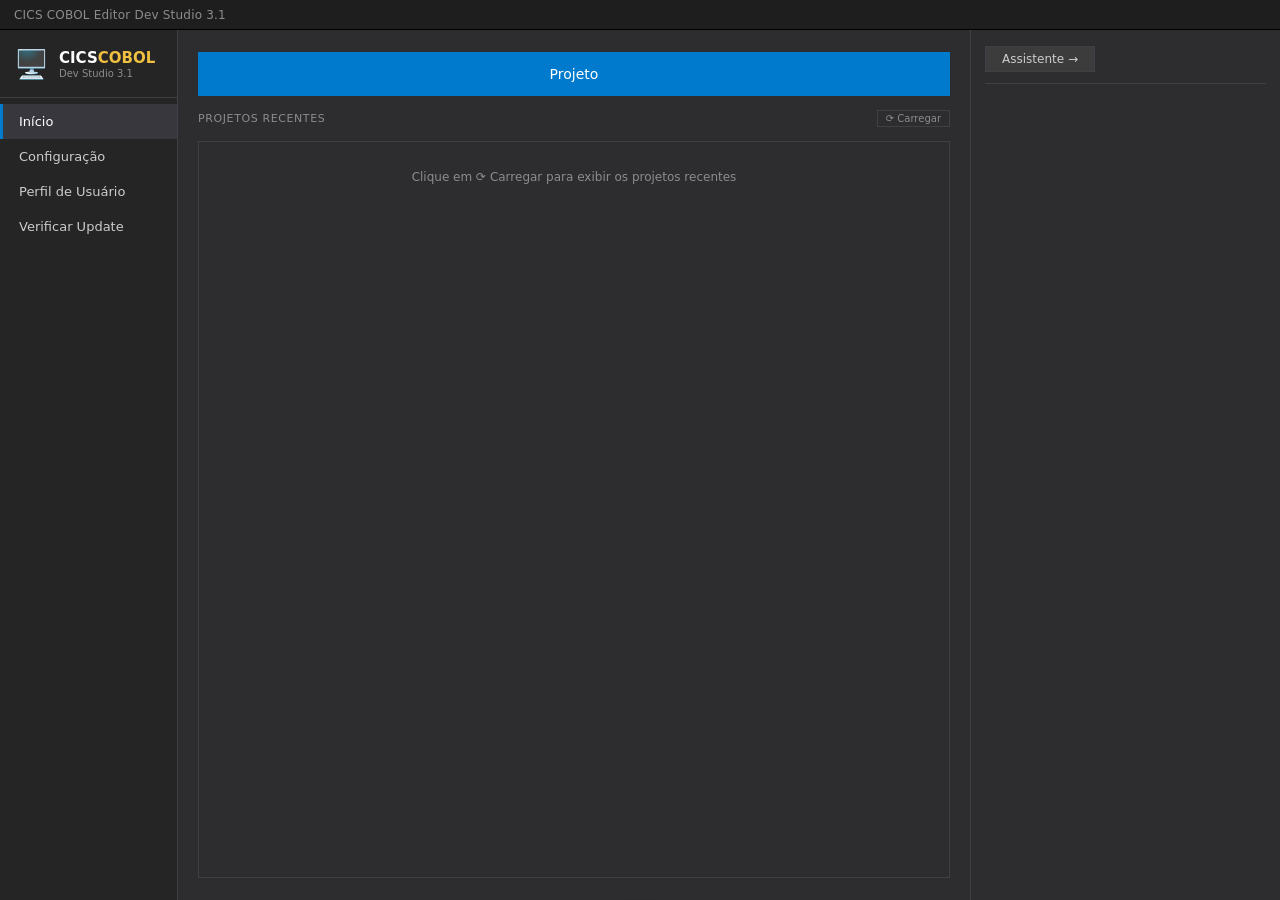
==== index.html @ 511a667b "Versão 3.1 tela simulador do cics" ====
<!DOCTYPE html>
<html lang="pt-BR">
<head>
    <meta charset="UTF-8">
    <meta name="viewport" content="width=device-width, initial-scale=1.0">
    <title>CICS COBOL Editor Dev Studio 3.1</title>
    <link rel="preconnect" href="https://fonts.googleapis.com">
    <link href="https://fonts.googleapis.com/css2?family=IBM+Plex+Mono:wght@400;600&family=Segoe+UI:wght@400;600&display=swap" rel="stylesheet">
    <style>
        * { margin: 0; padding: 0; box-sizing: border-box; }

        :root {
            --bg:          #2d2d30;
            --sidebar-bg:  #252526;
            --border:      #3f3f46;
            --text:        #cccccc;
            --text-dim:    #8c8c8c;
            --text-bright: #ffffff;
            --accent:      #007acc;
            --accent-h:    #1a8ad4;
            --btn-bg:      #3c3c3c;
            --btn-h:       #505050;
            --sel-bg:      #37373d;
            --input-bg:    #3c3c3c;
            --green:       #6a9955;
        }

        body {
            font-family: 'Segoe UI', system-ui, sans-serif;
            background: var(--bg);
            color: var(--text);
            height: 100vh;
            display: flex;
            flex-direction: column;
            overflow: hidden;
            font-size: 13px;
        }

        /* ── Title bar ── */
        .app-titlebar {
            background: #1e1e1e;
            height: 30px;
            display: flex;
            align-items: center;
            padding: 0 14px;
            font-size: 12px;
            color: var(--text-dim);
            border-bottom: 1px solid #000;
            user-select: none;
            flex-shrink: 0;
            letter-spacing: .2px;
        }

        /* ── Layout body ── */
        .app-body {
            display: flex;
            flex: 1;
            overflow: hidden;
        }

        /* ══════════════════════════════════
           LEFT SIDEBAR
        ══════════════════════════════════ */
        .start-sidebar {
            width: 178px;
            background: var(--sidebar-bg);
            display: flex;
            flex-direction: column;
            border-right: 1px solid var(--border);
            flex-shrink: 0;
        }

        .start-logo {
            padding: 20px 14px 18px;
            border-bottom: 1px solid var(--border);
            display: flex;
            align-items: center;
            gap: 10px;
        }

        .start-logo-icon {
            font-size: 28px;
            line-height: 1;
        }

        .start-logo-text { display: flex; flex-direction: column; }

        .start-logo-title {
            font-size: 15px;
            font-weight: 700;
            color: var(--text-bright);
            line-height: 1.15;
        }
        .start-logo-title span { color: #f0c040; }

        .start-logo-sub {
            font-size: 10px;
            color: var(--text-dim);
            margin-top: 1px;
        }

        .start-nav-list {
            display: flex;
            flex-direction: column;
            padding: 6px 0;
            flex: 1;
        }

        .start-nav-btn {
            background: transparent;
            border: none;
            color: var(--text);
            font-size: 13px;
            font-family: inherit;
            text-align: left;
            padding: 10px 16px;
            cursor: pointer;
            transition: background .12s;
            width: 100%;
            border-left: 3px solid transparent;
        }
        .start-nav-btn:hover { background: var(--btn-h); }
        .start-nav-btn.active {
            background: var(--sel-bg);
            color: var(--text-bright);
            border-left-color: var(--accent);
        }

        /* ══════════════════════════════════
           CENTER
        ══════════════════════════════════ */
        .start-center {
            flex: 1;
            display: flex;
            flex-direction: column;
            padding: 22px 20px;
            overflow: hidden;
            gap: 14px;
        }

        .start-action-btns {
            display: flex;
            flex-direction: column;
            gap: 6px;
        }

        .action-btn {
            background: var(--btn-bg);
            border: 1px solid var(--border);
            color: var(--text-bright);
            font-size: 14px;
            font-family: inherit;
            padding: 13px 20px;
            cursor: pointer;
            text-align: center;
            transition: background .12s, border-color .12s;
        }
        .action-btn:hover {
            background: var(--btn-h);
            border-color: var(--accent);
        }
        .action-btn.primary {
            background: var(--accent);
            border-color: var(--accent);
        }
        .action-btn.primary:hover { background: var(--accent-h); border-color: var(--accent-h); }

        .recent-header {
            font-size: 11px;
            color: var(--text-dim);
            text-transform: uppercase;
            letter-spacing: .6px;
            display: flex;
            align-items: center;
            justify-content: space-between;
        }
        .recent-load-btn {
            background: transparent;
            border: 1px solid var(--border);
            color: var(--text-dim);
            font-family: inherit;
            font-size: 10px;
            padding: 2px 8px;
            cursor: pointer;
            transition: background .12s, color .12s;
        }
        .recent-load-btn:hover { background: var(--btn-h); color: var(--text-bright); }

        .start-recent-list {
            border: 1px solid var(--border);
            flex: 1;
            overflow-y: auto;
        }

        .recent-item {
            padding: 10px 14px;
            cursor: pointer;
            border-bottom: 1px solid var(--border);
            transition: background .1s;
            display: flex;
            align-items: center;
            gap: 10px;
        }
        .recent-item:last-child { border-bottom: none; }
        .recent-item:hover { background: var(--sel-bg); }
        .recent-item-icon { font-size: 16px; flex-shrink: 0; }
        .recent-item-info { min-width: 0; }
        .recent-item-name { font-size: 13px; color: var(--text-bright); white-space: nowrap; overflow: hidden; text-overflow: ellipsis; }
        .recent-item-path { font-size: 11px; color: var(--text-dim); margin-top: 1px; white-space: nowrap; overflow: hidden; text-overflow: ellipsis; font-family: 'IBM Plex Mono', monospace; }

        .start-empty-msg {
            padding: 28px 20px;
            color: var(--text-dim);
            font-size: 12px;
            text-align: center;
        }

        /* ══════════════════════════════════
           RIGHT PANEL
        ══════════════════════════════════ */
        .start-right {
            width: 310px;
            background: var(--bg);
            border-left: 1px solid var(--border);
            padding: 16px 14px;
            display: flex;
            flex-direction: column;
            gap: 11px;
            flex-shrink: 0;
            overflow-y: auto;
        }

        .right-label {
            font-size: 12px;
            color: var(--text);
            margin-bottom: 4px;
        }

        .right-select {
            background: var(--input-bg);
            border: 1px solid var(--border);
            color: var(--text-bright);
            font-family: inherit;
            font-size: 13px;
            padding: 4px 8px;
            width: 100%;
            outline: none;
            cursor: pointer;
        }
        .right-select:focus { border-color: var(--accent); }

        .right-link {
            color: var(--accent);
            font-size: 12px;
            text-decoration: none;
        }
        .right-link:hover { text-decoration: underline; }

        .right-btn {
            background: var(--btn-bg);
            border: 1px solid var(--border);
            color: var(--text);
            font-family: inherit;
            font-size: 12px;
            padding: 5px 16px;
            cursor: pointer;
            transition: background .12s;
            align-self: flex-start;
        }
        .right-btn:hover { background: var(--btn-h); }

        .right-sep { height: 1px; background: var(--border); }

        .right-pkg-list {
            border: 1px solid var(--border);
            overflow-y: auto;
            min-height: 160px;
            max-height: 200px;
            flex-shrink: 0;
        }

        .pkg-item {
            padding: 4px 8px;
            font-size: 11.5px;
            color: var(--text);
            font-family: 'IBM Plex Mono', monospace;
            cursor: default;
        }
        .pkg-item:hover { background: var(--sel-bg); }

        .right-extra-row {
            display: flex;
            align-items: center;
            gap: 8px;
        }
        .right-extra-row .right-label { margin: 0; white-space: nowrap; }

        .right-input {
            flex: 1;
            background: var(--input-bg);
            border: 1px solid var(--border);
            color: var(--text-bright);
            font-family: inherit;
            font-size: 12px;
            padding: 5px 8px;
            outline: none;
        }
        .right-input:focus { border-color: var(--accent); }

        .right-install-btn {
            background: var(--accent);
            border: none;
            color: #fff;
            font-family: inherit;
            font-size: 13px;
            font-weight: 600;
            padding: 9px 0;
            cursor: pointer;
            transition: background .12s;
            width: 100%;
        }
        .right-install-btn:hover { background: var(--accent-h); }

        /* scrollbars */
        ::-webkit-scrollbar { width: 8px; height: 8px; }
        ::-webkit-scrollbar-track { background: var(--bg); }
        ::-webkit-scrollbar-thumb { background: #555; border-radius: 4px; }
        ::-webkit-scrollbar-thumb:hover { background: #777; }

        /* ── Seções alternativas do centro ── */
        .center-section { display: none; flex: 1; flex-direction: column; gap: 14px; }
        .center-section.active { display: flex; }

        .config-card {
            background: var(--sel-bg);
            border: 1px solid var(--border);
            padding: 14px 16px;
            display: flex;
            flex-direction: column;
            gap: 6px;
        }
        .config-card-title { font-size: 13px; color: var(--text-bright); font-weight: 600; }
        .config-card-desc { font-size: 11px; color: var(--text-dim); }

        .form-row { display: flex; flex-direction: column; gap: 4px; }
        .form-label { font-size: 11px; color: var(--text-dim); text-transform: uppercase; letter-spacing: .4px; }
        .form-input {
            background: var(--input-bg);
            border: 1px solid var(--border);
            color: var(--text-bright);
            font-family: inherit;
            font-size: 13px;
            padding: 7px 10px;
            outline: none;
        }
        .form-input:focus { border-color: var(--accent); }

        /* ── Modal novo projeto ── */
        .npmod-overlay {
            display: none;
            position: fixed;
            inset: 0;
            background: rgba(0,0,0,.55);
            z-index: 200;
            align-items: center;
            justify-content: center;
        }
        .npmod-overlay.open { display: flex; }
        .npmod-box {
            background: #2d2d30;
            border: 1px solid var(--border);
            width: 420px;
            box-shadow: 0 8px 32px rgba(0,0,0,.6);
        }
        .npmod-header {
            background: #3c3c3c;
            padding: 10px 14px;
            display: flex;
            align-items: center;
            justify-content: space-between;
            font-size: 13px;
            color: var(--text-bright);
            border-bottom: 1px solid var(--border);
        }
        .npmod-header-left { display:flex; align-items:center; gap:8px; }
        .npmod-close {
            background: transparent;
            border: none;
            color: var(--text-dim);
            font-size: 16px;
            cursor: pointer;
            line-height: 1;
            padding: 0 2px;
        }
        .npmod-close:hover { color: var(--text-bright); }
        .npmod-body { padding: 20px 18px; display: flex; flex-direction: column; gap: 14px; }
        .npmod-field { display: flex; flex-direction: column; gap: 5px; }
        .npmod-label { font-size: 12px; color: var(--text); }
        .npmod-input {
            background: var(--input-bg);
            border: 1px solid var(--border);
            color: var(--text-bright);
            font-family: inherit;
            font-size: 13px;
            padding: 6px 10px;
            outline: none;
            width: 100%;
            box-sizing: border-box;
        }
        .npmod-input:focus { border-color: var(--accent); }
        .npmod-path-row { display: flex; gap: 4px; }
        .npmod-path-row .npmod-input { flex: 1; }
        .npmod-browse {
            background: var(--btn-bg);
            border: 1px solid var(--border);
            color: var(--text);
            font-family: inherit;
            font-size: 12px;
            padding: 0 10px;
            cursor: pointer;
            white-space: nowrap;
        }
        .npmod-browse:hover { background: var(--btn-h); }
        .npmod-footer {
            background: #252526;
            padding: 10px 18px;
            display: flex;
            justify-content: flex-end;
            border-top: 1px solid var(--border);
        }
        .npmod-create {
            background: var(--accent);
            border: none;
            color: #fff;
            font-family: inherit;
            font-size: 13px;
            padding: 7px 28px;
            cursor: pointer;
            transition: background .12s;
        }
        .npmod-create:hover { background: var(--accent-h); }
        .npmod-error { font-size: 11px; color: #f14c4c; min-height: 14px; }

        /* Toast */
        .toast {
            position: fixed;
            bottom: 24px;
            left: 50%;
            transform: translateX(-50%) translateY(60px);
            background: #323233;
            border: 1px solid var(--border);
            color: var(--text-bright);
            padding: 10px 22px;
            font-size: 13px;
            border-radius: 3px;
            transition: transform .25s ease;
            z-index: 999;
            box-shadow: 0 4px 16px rgba(0,0,0,.5);
        }
        .toast.show { transform: translateX(-50%) translateY(0); }
    </style>
</head>
<body>

<div class="app-titlebar">CICS COBOL Editor Dev Studio 3.1</div>

<div class="app-body">

    <!-- ═══ LEFT SIDEBAR ═══ -->
    <div class="start-sidebar">
        <div class="start-logo">
            <div class="start-logo-icon">🖥️</div>
            <div class="start-logo-text">
                <div class="start-logo-title">CICS<span>COBOL</span></div>
                <div class="start-logo-sub">Dev Studio 3.1</div>
            </div>
        </div>
        <div class="start-nav-list">
            <button class="start-nav-btn active" onclick="showSection('start', this)">Início</button>
            <button class="start-nav-btn" onclick="showSection('config', this)">Configuração</button>
            <button class="start-nav-btn" onclick="showSection('profile', this)">Perfil de Usuário</button>
            <button class="start-nav-btn" onclick="checkUpdate(this)">Verificar Update</button>
        </div>
    </div>

    <!-- ═══ CENTER ═══ -->
    <div class="start-center">

        <!-- Seção: Início -->
        <div id="section-start" class="center-section active">
            <div class="start-action-btns">
                <button class="action-btn primary" onclick="newProject()">Projeto</button>
            </div>
            <div class="recent-header">
                <span>Projetos Recentes</span>
                <button class="recent-load-btn" onclick="loadRecent()" title="Carregar projetos recentes">⟳ Carregar</button>
            </div>
            <div class="start-recent-list" id="recentList">
                <div class="start-empty-msg" id="recentEmpty">Clique em ⟳ Carregar para exibir os projetos recentes</div>
            </div>
        </div>

        <!-- Seção: Configuração -->
        <div id="section-config" class="center-section">
            <div class="recent-header">Configurações Gerais</div>
            <div class="config-card">
                <div class="config-card-title">🎨 Tema da Interface</div>
                <div class="config-card-desc">O tema é herdado do editor. Alterne em <strong>View Code → Tema</strong> dentro do editor.</div>
            </div>
            <div class="config-card">
                <div class="config-card-title">📁 Diretório Padrão</div>
                <div class="form-row" style="margin-top:6px;">
                    <div class="form-label">Caminho padrão de projetos</div>
                    <input class="form-input" type="text" id="defaultDir" placeholder="Ex: C:\CICS\Projetos" oninput="saveConfig()">
                </div>
            </div>
            <div class="config-card">
                <div class="config-card-title">💡 Sobre</div>
                <div class="config-card-desc">Versão 3.1.0 &nbsp;|&nbsp; Editor CICS COBOL 3270 &nbsp;|&nbsp; © Elaine Nunes™</div>
            </div>
        </div>

        <!-- Seção: Perfil -->
        <div id="section-profile" class="center-section">
            <div class="recent-header">Perfil de Usuário</div>
            <div class="config-card" style="gap:10px;">
                <div class="form-row">
                    <div class="form-label">Nome</div>
                    <input class="form-input" type="text" id="profileName" placeholder="Seu nome" oninput="saveProfile()">
                </div>
                <div class="form-row">
                    <div class="form-label">Empresa / Organização</div>
                    <input class="form-input" type="text" id="profileOrg" placeholder="Ex: Banco XPTO" oninput="saveProfile()">
                </div>
                <div class="form-row">
                    <div class="form-label">E-mail</div>
                    <input class="form-input" type="email" id="profileEmail" placeholder="seu@email.com" oninput="saveProfile()">
                </div>
            </div>
        </div>

    </div>

    <!-- ═══ RIGHT PANEL ═══ -->
    <div class="start-right">
        <button class="right-btn" onclick="newProject()">Assistente →</button>

        <div class="right-sep"></div>
    </div>

</div>

<!-- Modal: Criar novo Projeto -->
<div class="npmod-overlay" id="npmodOverlay" onclick="if(event.target===this)closeNewProjectModal()">
    <div class="npmod-box">
        <div class="npmod-header">
            <div class="npmod-header-left">🖥️ <span>Criar novo projeto</span></div>
            <button class="npmod-close" onclick="closeNewProjectModal()">✕</button>
        </div>
        <div class="npmod-body">
            <div class="npmod-field">
                <div class="npmod-label">Pasta do projeto:</div>
                <div class="npmod-path-row">
                    <input class="npmod-input" id="npPath" type="text" placeholder="Clique em ... para selecionar a pasta" readonly>
                    <button class="npmod-browse" title="Selecionar pasta do projeto" onclick="pickProjectFolder()">...</button>
                </div>
            </div>
            <div class="npmod-error" id="npError"></div>
        </div>
        <div class="npmod-footer">
            <button class="npmod-create" onclick="createProject()">Criar</button>
        </div>
    </div>
</div>

<!-- Toast -->
<div class="toast" id="toast"></div>

<script>
    /* ── Módulos padrão ── */
    var defaultPkgs = [
        'cics-framework-base==1.0.0',
        'cics-framework-core==2.1.0',
        'bms-parser==3.0.2',
        'cobol-validator==1.5.1',
        'cics-web-bridge==0.8.4',
        'cobol-formatter==0.2.1',
        'bms-generator==1.2.3',
        'cobol-utils==0.1.2',
        'navigation-engine==1.0.4',
        'validation-rules==2.2.3',
        'export-tools==0.2.14',
        'screen-parser==3.0.7',
        'field-analyzer==1.0.1',
    ];

    function renderPkgs() {
        var stored = JSON.parse(localStorage.getItem('cics_extra_pkgs') || '[]');
        var all = defaultPkgs.concat(stored);
        document.getElementById('pkgList').innerHTML = all.map(function(p) {
            return '<div class="pkg-item">' + p + '</div>';
        }).join('');
    }
    renderPkgs();

    /* ── Projetos recentes ── */
    function loadRecent() {
        var recent = JSON.parse(localStorage.getItem('cics_recent_projects') || '[]');
        var list = document.getElementById('recentList');
        /* limpa itens anteriores mantendo apenas o empty-msg */
        Array.from(list.querySelectorAll('.recent-item')).forEach(function(el) { el.remove(); });
        var emptyMsg = document.getElementById('recentEmpty');
        if (recent.length === 0) {
            emptyMsg.textContent = 'Nenhum projeto recente';
            emptyMsg.style.display = '';
            return;
        }
        emptyMsg.style.display = 'none';
        recent.forEach(function(proj) {
            var div = document.createElement('div');
            div.className = 'recent-item';
            div.innerHTML =
                '<div class="recent-item-icon">📄</div>' +
                '<div class="recent-item-info">' +
                    '<div class="recent-item-name">' + escHtml(proj.name) + '</div>' +
                    '<div class="recent-item-path">' + escHtml(proj.path) + '</div>' +
                '</div>';
            div.onclick = function() { window.location.href = 'editor.html'; };
            list.appendChild(div);
        });
    }

    /* ── Navegação sidebar ── */
    function showSection(name, btn) {
        document.querySelectorAll('.center-section').forEach(function(el) { el.classList.remove('active'); });
        document.querySelectorAll('.start-nav-btn').forEach(function(b) { b.classList.remove('active'); });
        var sec = document.getElementById('section-' + name);
        if (sec) sec.classList.add('active');
        if (btn) btn.classList.add('active');
    }

    function checkUpdate(btn) {
        document.querySelectorAll('.start-nav-btn').forEach(function(b) { b.classList.remove('active'); });
        btn.classList.add('active');
        showToast('✅ Versão 3.1.0 — Você está atualizado!');
    }

    /* ── Modal novo projeto ── */
    var _pickedDirHandle = null;   /* handle da pasta escolhida pelo seletor */

    function newProject() { openNewProjectModal(); }

    function openNewProjectModal() {
        _pickedDirHandle = null;
        document.getElementById('npPath').value = '';
        document.getElementById('npError').textContent = '';
        document.getElementById('npmodOverlay').classList.add('open');
    }

    async function pickProjectFolder() {
        if (!('showDirectoryPicker' in window)) {
            document.getElementById('npError').textContent = 'Seu navegador n\u00e3o suporta seletor de pasta. Use Chrome ou Edge.';
            return;
        }
        try {
            /* Abre o seletor lembrando o último local usado */
            var handle = await window.showDirectoryPicker({ mode: 'readwrite', id: 'simucics-proj' });
            _pickedDirHandle = handle;
            document.getElementById('npPath').value = handle.name;
            document.getElementById('npError').textContent = '';
        } catch (e) {
            if (e.name !== 'AbortError') {
                document.getElementById('npError').textContent = 'N\u00e3o foi poss\u00edvel acessar a pasta.';
            }
        }
    }

    function closeNewProjectModal() {
        document.getElementById('npmodOverlay').classList.remove('open');
    }

    async function createProject() {
        /* ── Garante que uma pasta foi selecionada ── */
        if (!_pickedDirHandle && 'showDirectoryPicker' in window) {
            try {
                var handle = await window.showDirectoryPicker({ mode: 'readwrite', id: 'simucics-proj' });
                _pickedDirHandle = handle;
                document.getElementById('npPath').value = handle.name;
                document.getElementById('npError').textContent = '';
            } catch (e) {
                if (e.name === 'AbortError') return;
                document.getElementById('npError').textContent = 'N\u00e3o foi poss\u00edvel acessar a pasta.';
                return;
            }
        }

        if (!_pickedDirHandle) {
            document.getElementById('npError').textContent = 'Selecione a pasta do projeto com o bot\u00e3o ...';
            return;
        }

        var name = _pickedDirHandle.name.toUpperCase().replace(/[^A-Z0-9]/g, '').slice(0, 8);
        if (!name) name = 'PROJETO';

        try {
            var projDir = _pickedDirHandle;
            /* Persiste o handle da pasta no IndexedDB para o editor usar */
            await storeHandle('proj-dir', projDir);

            /* ── Tenta ler arquivo .cics existente na pasta ── */
            var existingState = null;
            var existingCreated = new Date().toISOString();
            try {
                var existingFH = await projDir.getFileHandle(name + '.cics', { create: false });
                var existingFile = await existingFH.getFile();
                var existingProj = JSON.parse(await existingFile.text());
                existingCreated = existingProj.created || existingCreated;
                if (existingProj.data && existingProj.data.screens && existingProj.data.screens.length > 0) {
                    existingState = existingProj.data;
                }
            } catch(e) { /* arquivo ainda n\u00e3o existe */ }

            /* ── S\u00f3 cria o arquivo se n\u00e3o existir dados salvos ── */
            if (!existingState) {
                var newProj = { name: name, version: '3.1', created: existingCreated, data: {} };
                var fh = await projDir.getFileHandle(name + '.cics', { create: true });
                var wr = await fh.createWritable();
                await wr.write(JSON.stringify(newProj, null, 2));
                await wr.close();
            }

            /* ── Define estado no localStorage ── */
            if (existingState) {
                localStorage.setItem('cics_editor_state', JSON.stringify(existingState));
            } else {
                localStorage.removeItem('cics_editor_state');
            }

            localStorage.setItem('cics_current_project', JSON.stringify({
                name: name,
                path: projDir.name + '\\' + name + '.cics',
                created: existingCreated
            }));
            saveRecentProject(name, projDir.name + '\\' + name + '.cics');
            closeNewProjectModal();
            window.location.href = 'editor.html';

        } catch (e) {
            document.getElementById('npError').textContent = 'Erro: ' + (e.message || e);
        }
    }

    function finishCreate(name, fullPath) {
        localStorage.setItem('cics_current_project', JSON.stringify({
            name: name, path: fullPath, created: new Date().toISOString()
        }));
        saveRecentProject(name, fullPath);
        closeNewProjectModal();
        window.location.href = 'editor.html';
    }

    async function openProject() {
        if ('showOpenFilePicker' in window) {
            try {
                var [fileHandle] = await window.showOpenFilePicker({
                    types: [{ description: 'Projeto CICS', accept: { 'application/json': ['.cics'] } }],
                    multiple: false,
                    id: 'simucics-open'
                });
                var file = await fileHandle.getFile();
                var text = await file.text();
                var proj = JSON.parse(text);
                localStorage.setItem('cics_current_project', JSON.stringify({
                    name: proj.name || file.name.replace('.cics', ''),
                    path: file.name,
                    created: proj.created || new Date().toISOString()
                }));
                if (proj.data) localStorage.setItem('cics_editor_state', JSON.stringify(proj.data));
                saveRecentProject(
                    proj.name || file.name.replace('.cics', ''),
                    file.name
                );
                window.location.href = 'editor.html';
            } catch (e) {
                if (e.name !== 'AbortError') showToast('⚠️ Não foi possível abrir o arquivo.');
            }
        } else {
            /* Fallback para Firefox e outros */
            var input = document.createElement('input');
            input.type = 'file';
            input.accept = '.cics';
            input.onchange = function() {
                var file = input.files[0];
                if (!file) return;
                var reader = new FileReader();
                reader.onload = function(e) {
                    try {
                        var proj = JSON.parse(e.target.result);
                        localStorage.setItem('cics_current_project', JSON.stringify({
                            name: proj.name || file.name.replace('.cics', ''),
                            path: file.name,
                            created: proj.created || new Date().toISOString()
                        }));
                        if (proj.data) localStorage.setItem('cics_editor_state', JSON.stringify(proj.data));
                        saveRecentProject(
                            proj.name || file.name.replace('.cics', ''),
                            file.name
                        );
                        window.location.href = 'editor.html';
                    } catch(err) { showToast('⚠️ Arquivo inválido.'); }
                };
                reader.readAsText(file);
            };
            input.click();
        }
    }

    function saveRecentProject(name, fullPath) {
        var recent = JSON.parse(localStorage.getItem('cics_recent_projects') || '[]');
        recent = recent.filter(function(p) { return p.name !== name; });
        recent.unshift({ name: name, path: fullPath || ('C:\\simucics\\' + name + '\\' + name + '.cics') });
        if (recent.length > 10) recent = recent.slice(0, 10);
        localStorage.setItem('cics_recent_projects', JSON.stringify(recent));
    }

    /* ── Adicionar módulo extra ── */
    function addPackage() {
        var val = document.getElementById('extraPkgInput').value.trim();
        if (!val) { showToast('⚠️ Digite o nome do módulo.'); return; }
        var stored = JSON.parse(localStorage.getItem('cics_extra_pkgs') || '[]');
        if (stored.indexOf(val) < 0) { stored.push(val); }
        localStorage.setItem('cics_extra_pkgs', JSON.stringify(stored));
        document.getElementById('extraPkgInput').value = '';
        renderPkgs();
        showToast('✅ Módulo "' + val + '" adicionado.');
    }

    /* ── Config / Perfil persistidos ── */
    function saveConfig() {
        localStorage.setItem('cics_config', JSON.stringify({
            cobolVersion: document.getElementById('cobolVersion').value,
            defaultDir:   (document.getElementById('defaultDir') || {value:''}).value
        }));
    }
    function saveProfile() {
        localStorage.setItem('cics_profile', JSON.stringify({
            name:  document.getElementById('profileName').value,
            org:   document.getElementById('profileOrg').value,
            email: document.getElementById('profileEmail').value
        }));
    }
    function loadConfig() {
        try {
            var cfg = JSON.parse(localStorage.getItem('cics_config') || '{}');
            if (cfg.cobolVersion) document.getElementById('cobolVersion').value = cfg.cobolVersion;
            if (cfg.defaultDir && document.getElementById('defaultDir'))
                document.getElementById('defaultDir').value = cfg.defaultDir;
        } catch(e) {}
        try {
            var prf = JSON.parse(localStorage.getItem('cics_profile') || '{}');
            if (prf.name)  document.getElementById('profileName').value  = prf.name;
            if (prf.org)   document.getElementById('profileOrg').value   = prf.org;
            if (prf.email) document.getElementById('profileEmail').value = prf.email;
        } catch(e) {}
    }
    loadConfig();

    /* ── Toast ── */
    var _toastTimer;
    function showToast(msg) {
        var t = document.getElementById('toast');
        t.textContent = msg;
        t.classList.add('show');
        clearTimeout(_toastTimer);
        _toastTimer = setTimeout(function() { t.classList.remove('show'); }, 2800);
    }

    /* ── IndexedDB: persiste File System handles entre páginas ── */
    function openHandleDB() {
        return new Promise(function(resolve, reject) {
            var req = indexedDB.open('cics-studio', 1);
            req.onupgradeneeded = function(e) { e.target.result.createObjectStore('handles'); };
            req.onsuccess = function(e) { resolve(e.target.result); };
            req.onerror = function() { reject(req.error); };
        });
    }
    async function storeHandle(key, handle) {
        try {
            var db = await openHandleDB();
            await new Promise(function(resolve, reject) {
                var tx = db.transaction('handles', 'readwrite');
                tx.objectStore('handles').put(handle, key);
                tx.oncomplete = resolve;
                tx.onerror = function() { reject(tx.error); };
            });
        } catch(e) { /* silencioso */ }
    }

    /* ── Utils ── */
    function escHtml(s) {
        return (s || '').replace(/&/g,'&amp;').replace(/</g,'&lt;').replace(/>/g,'&gt;');
    }
</script>
</body>
</html>
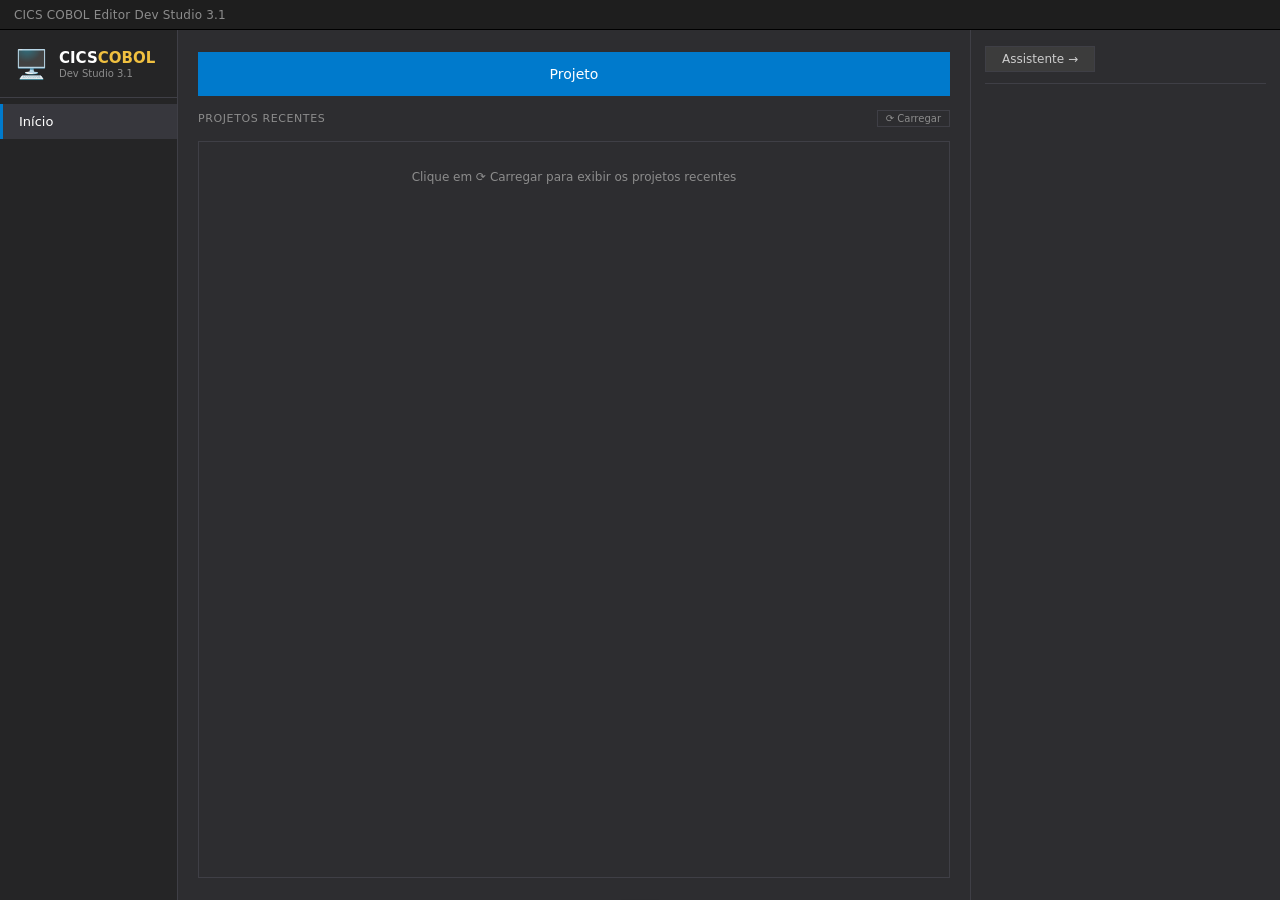
==== commit 167eed0e: "atualizar o index para responsivo" ====
--- a/index.html
+++ b/index.html
@@ -458,6 +458,117 @@
             box-shadow: 0 4px 16px rgba(0,0,0,.5);
         }
         .toast.show { transform: translateX(-50%) translateY(0); }
+
+        /* ══════════════════════════════════
+           RESPONSIVO — Tablet (≤ 900px)
+        ══════════════════════════════════ */
+        @media (max-width: 900px) {
+            .start-right { display: none; }
+        }
+
+        /* ══════════════════════════════════
+           RESPONSIVO — Mobile (≤ 640px)
+        ══════════════════════════════════ */
+        @media (max-width: 640px) {
+            body {
+                height: auto;
+                min-height: 100vh;
+                overflow-y: auto;
+            }
+
+            .app-body {
+                flex-direction: column;
+                overflow: visible;
+            }
+
+            /* Sidebar vira barra horizontal */
+            .start-sidebar {
+                width: 100%;
+                flex-direction: row;
+                align-items: stretch;
+                border-right: none;
+                border-bottom: 1px solid var(--border);
+                flex-shrink: 0;
+            }
+
+            .start-logo {
+                padding: 8px 12px;
+                border-bottom: none;
+                border-right: 1px solid var(--border);
+                flex-shrink: 0;
+                gap: 6px;
+            }
+
+            .start-logo-icon { font-size: 20px; }
+
+            .start-logo-title { font-size: 12px; }
+
+            .start-logo-sub { display: none; }
+
+            .start-nav-list {
+                flex-direction: row;
+                padding: 0;
+                overflow-x: auto;
+                -webkit-overflow-scrolling: touch;
+                scrollbar-width: none;
+            }
+            .start-nav-list::-webkit-scrollbar { display: none; }
+
+            .start-nav-btn {
+                padding: 10px 14px;
+                border-left: none;
+                border-bottom: 3px solid transparent;
+                white-space: nowrap;
+                font-size: 12px;
+                flex-shrink: 0;
+            }
+            .start-nav-btn.active {
+                background: var(--sel-bg);
+                border-left-color: transparent;
+                border-bottom-color: var(--accent);
+            }
+
+            /* Centro */
+            .start-center {
+                padding: 14px 12px;
+                overflow: visible;
+                flex: unset;
+                gap: 12px;
+            }
+
+            .start-recent-list {
+                flex: unset;
+                max-height: 280px;
+            }
+
+            /* Cards de configuração */
+            .config-card { padding: 12px 14px; }
+
+            /* Modal tela cheia no mobile */
+            .npmod-box {
+                width: calc(100% - 24px);
+                margin: 0 12px;
+            }
+
+            /* Toast mais largo */
+            .toast {
+                width: calc(100% - 32px);
+                text-align: center;
+                left: 16px;
+                right: 16px;
+                transform: translateY(60px);
+            }
+            .toast.show { transform: translateY(0); }
+        }
+
+        /* ══════════════════════════════════
+           RESPONSIVO — Pequeno (≤ 400px)
+        ══════════════════════════════════ */
+        @media (max-width: 400px) {
+            .app-titlebar { font-size: 11px; padding: 0 10px; }
+            .start-nav-btn { font-size: 11px; padding: 10px 10px; }
+            .action-btn { font-size: 13px; padding: 12px 16px; }
+        }
     </style>
 </head>
 <body>
@@ -477,9 +588,6 @@
         </div>
         <div class="start-nav-list">
             <button class="start-nav-btn active" onclick="showSection('start', this)">Início</button>
-            <button class="start-nav-btn" onclick="showSection('config', this)">Configuração</button>
-            <button class="start-nav-btn" onclick="showSection('profile', this)">Perfil de Usuário</button>
-            <button class="start-nav-btn" onclick="checkUpdate(this)">Verificar Update</button>
         </div>
     </div>
 
@@ -500,44 +608,6 @@
             </div>
         </div>
 
-        <!-- Seção: Configuração -->
-        <div id="section-config" class="center-section">
-            <div class="recent-header">Configurações Gerais</div>
-            <div class="config-card">
-                <div class="config-card-title">🎨 Tema da Interface</div>
-                <div class="config-card-desc">O tema é herdado do editor. Alterne em <strong>View Code → Tema</strong> dentro do editor.</div>
-            </div>
-            <div class="config-card">
-                <div class="config-card-title">📁 Diretório Padrão</div>
-                <div class="form-row" style="margin-top:6px;">
-                    <div class="form-label">Caminho padrão de projetos</div>
-                    <input class="form-input" type="text" id="defaultDir" placeholder="Ex: C:\CICS\Projetos" oninput="saveConfig()">
-                </div>
-            </div>
-            <div class="config-card">
-                <div class="config-card-title">💡 Sobre</div>
-                <div class="config-card-desc">Versão 3.1.0 &nbsp;|&nbsp; Editor CICS COBOL 3270 &nbsp;|&nbsp; © Elaine Nunes™</div>
-            </div>
-        </div>
-
-        <!-- Seção: Perfil -->
-        <div id="section-profile" class="center-section">
-            <div class="recent-header">Perfil de Usuário</div>
-            <div class="config-card" style="gap:10px;">
-                <div class="form-row">
-                    <div class="form-label">Nome</div>
-                    <input class="form-input" type="text" id="profileName" placeholder="Seu nome" oninput="saveProfile()">
-                </div>
-                <div class="form-row">
-                    <div class="form-label">Empresa / Organização</div>
-                    <input class="form-input" type="text" id="profileOrg" placeholder="Ex: Banco XPTO" oninput="saveProfile()">
-                </div>
-                <div class="form-row">
-                    <div class="form-label">E-mail</div>
-                    <input class="form-input" type="email" id="profileEmail" placeholder="seu@email.com" oninput="saveProfile()">
-                </div>
-            </div>
-        </div>
 
     </div>
 
